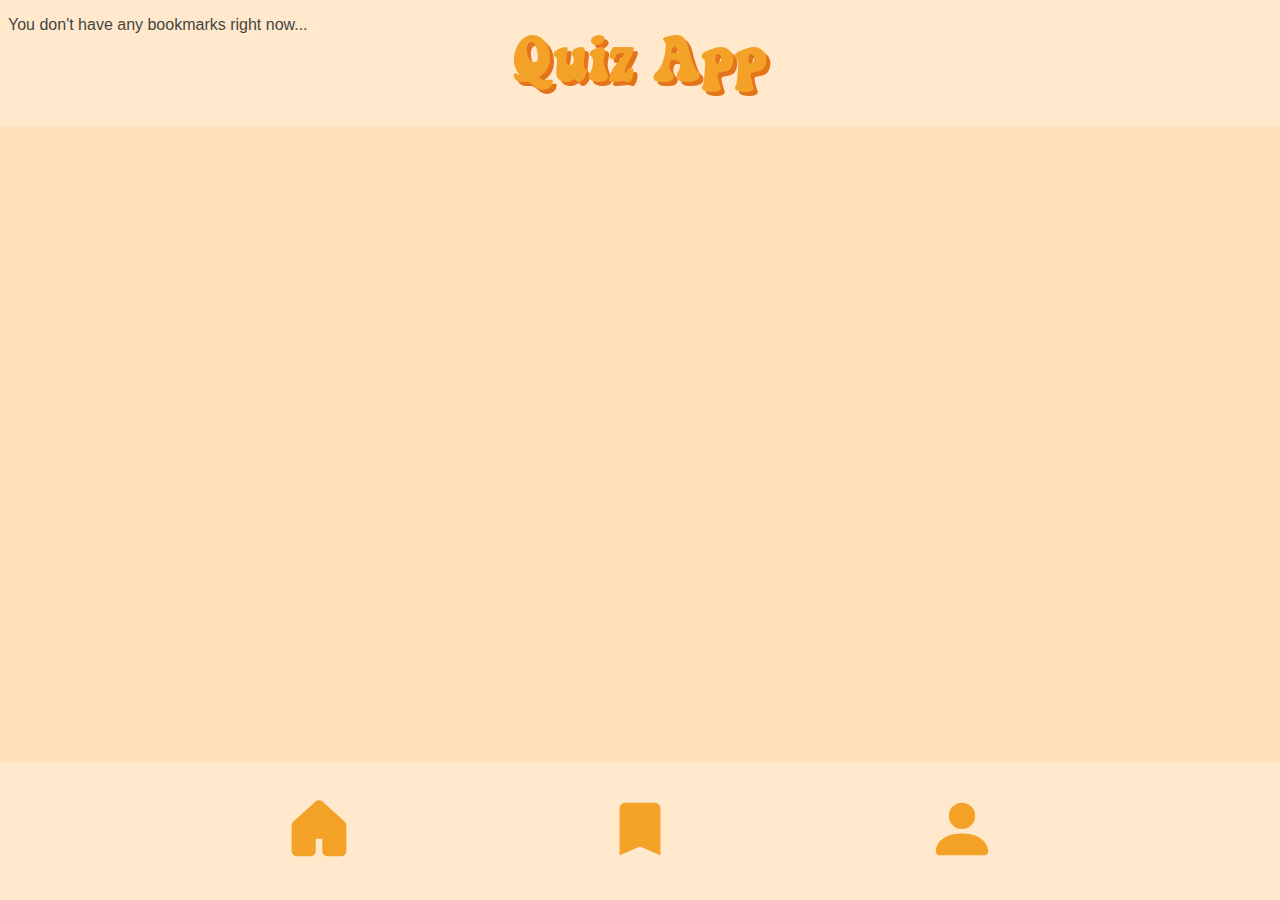
==== bookmarks.html @ 22ee8e32 "add subpages" ====
<!DOCTYPE html>
<html lang="en">
<head>
    <meta charset="UTF-8">
    <meta http-equiv="X-UA-Compatible" content="IE=edge">
    <meta name="viewport" content="width=device-width, initial-scale=1.0">
    <link rel="stylesheet" href="css/styles.css">
    <script src="js/script.js" defer></script>
    <title>Quiz App</title>
</head>
<body>
        <header>
            <h1>Quiz App</h1>
        </header>
        <main>
            <p>You don't have any bookmarks right now...</p>
        </main>
            <nav id="navigation">
                <ul id="navigation__list">
                    <li class="navigation__list__item"><a href="index.html" class="navigation__list-link"><svg style="color: #f4a127" xmlns="http://www.w3.org/2000/svg" viewBox="0 0 256 256" width="70px" height="70px"><rect width="256" height="256" fill="none"></rect><path d="M152,208V160a8,8,0,0,0-8-8H112a8,8,0,0,0-8,8v48a8,8,0,0,1-8,8H48a8,8,0,0,1-8-8V115.5a8.3,8.3,0,0,1,2.6-5.9l80-72.7a8,8,0,0,1,10.8,0l80,72.7a8.3,8.3,0,0,1,2.6,5.9V208a8,8,0,0,1-8,8H160A8,8,0,0,1,152,208Z" fill="#f4a127" stroke="#f4a127" stroke-linecap="round" stroke-linejoin="round" stroke-width="24"></path></svg></a></li>
                    <li class="navigation__list__item"><a href="bookmarks.html" class="navigation__list-link"><svg style="color: #f4a127" xmlns="http://www.w3.org/2000/svg" viewbox="0 0 24 24" width="70px" height="70px"> <path d="M17 3H7c-1.1 0-2 .9-2 2v16l7-3 7 3V5c0-1.1-.9-2-2-2z" fill="#f4a127"></path></svg></a></li>
                    <li class="navigation__list__item"><a href="profile.html" class="navigation__list-link"><svg style="color: #f4a127"  xmlns="http://www.w3.org/2000/svg" fill="currentColor" viewBox="0 0 16 16" width="70px" height="70px"> <path d="M3 14s-1 0-1-1 1-4 6-4 6 3 6 4-1 1-1 1H3zm5-6a3 3 0 1 0 0-6 3 3 0 0 0 0 6z" fill="#f4a127"></path></svg></a></li> 
                </ul>
            </nav>
            
</body>
</html>
---- css/styles.css ----
@import "global.css";
@import "title-header.css";
@import "nav-footer.css";
@import "card.css";
@import "bookmark.css";
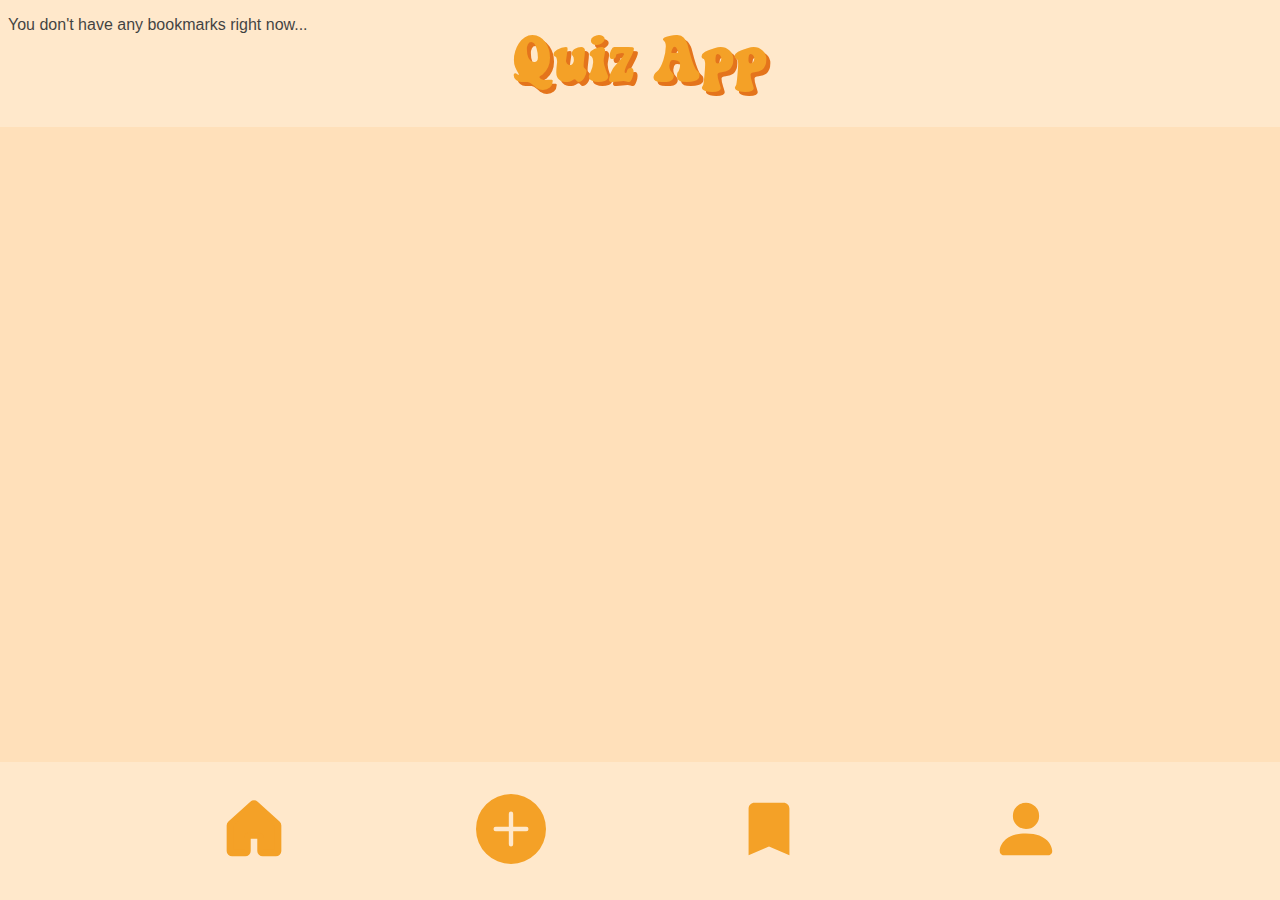
==== commit c0d41c2c: "add form to add new cards" ====
--- a/bookmarks.html
+++ b/bookmarks.html
@@ -15,13 +15,14 @@
         <main>
             <p>You don't have any bookmarks right now...</p>
         </main>
-            <nav id="navigation">
-                <ul id="navigation__list">
-                    <li class="navigation__list__item"><a href="index.html" class="navigation__list-link"><svg style="color: #f4a127" xmlns="http://www.w3.org/2000/svg" viewBox="0 0 256 256" width="70px" height="70px"><rect width="256" height="256" fill="none"></rect><path d="M152,208V160a8,8,0,0,0-8-8H112a8,8,0,0,0-8,8v48a8,8,0,0,1-8,8H48a8,8,0,0,1-8-8V115.5a8.3,8.3,0,0,1,2.6-5.9l80-72.7a8,8,0,0,1,10.8,0l80,72.7a8.3,8.3,0,0,1,2.6,5.9V208a8,8,0,0,1-8,8H160A8,8,0,0,1,152,208Z" fill="#f4a127" stroke="#f4a127" stroke-linecap="round" stroke-linejoin="round" stroke-width="24"></path></svg></a></li>
-                    <li class="navigation__list__item"><a href="bookmarks.html" class="navigation__list-link"><svg style="color: #f4a127" xmlns="http://www.w3.org/2000/svg" viewbox="0 0 24 24" width="70px" height="70px"> <path d="M17 3H7c-1.1 0-2 .9-2 2v16l7-3 7 3V5c0-1.1-.9-2-2-2z" fill="#f4a127"></path></svg></a></li>
-                    <li class="navigation__list__item"><a href="profile.html" class="navigation__list-link"><svg style="color: #f4a127"  xmlns="http://www.w3.org/2000/svg" fill="currentColor" viewBox="0 0 16 16" width="70px" height="70px"> <path d="M3 14s-1 0-1-1 1-4 6-4 6 3 6 4-1 1-1 1H3zm5-6a3 3 0 1 0 0-6 3 3 0 0 0 0 6z" fill="#f4a127"></path></svg></a></li> 
-                </ul>
-            </nav>
+        <nav id="navigation">
+            <ul id="navigation__list">
+                <li class="navigation__list__item"><a href="index.html" class="navigation__list-link"><svg style="color: #f4a127" xmlns="http://www.w3.org/2000/svg" viewBox="0 0 256 256" width="70px" height="70px"><rect width="256" height="256" fill="none"></rect><path d="M152,208V160a8,8,0,0,0-8-8H112a8,8,0,0,0-8,8v48a8,8,0,0,1-8,8H48a8,8,0,0,1-8-8V115.5a8.3,8.3,0,0,1,2.6-5.9l80-72.7a8,8,0,0,1,10.8,0l80,72.7a8.3,8.3,0,0,1,2.6,5.9V208a8,8,0,0,1-8,8H160A8,8,0,0,1,152,208Z" fill="#f4a127" stroke="#f4a127" stroke-linecap="round" stroke-linejoin="round" stroke-width="24"></path></svg></a></li>
+                <li class="navigation__list__item"><a href="form.html" class="navigation__list-link"><svg style="color: #f4a127" xmlns="http://www.w3.org/2000/svg" width="70px" height="70px" fill="currentColor" class="bi bi-plus-circle-fill" viewBox="0 0 16 16"> <path d="M16 8A8 8 0 1 1 0 8a8 8 0 0 1 16 0zM8.5 4.5a.5.5 0 0 0-1 0v3h-3a.5.5 0 0 0 0 1h3v3a.5.5 0 0 0 1 0v-3h3a.5.5 0 0 0 0-1h-3v-3z" fill="#f4a127"></path> </svg></a></li>
+                <li class="navigation__list__item"><a href="bookmarks.html" class="navigation__list-link"><svg style="color: #f4a127" xmlns="http://www.w3.org/2000/svg" viewbox="0 0 24 24" width="70px" height="70px"> <path d="M17 3H7c-1.1 0-2 .9-2 2v16l7-3 7 3V5c0-1.1-.9-2-2-2z" fill="#f4a127"></path></svg></a></li>
+                <li class="navigation__list__item"><a href="profile.html" class="navigation__list-link"><svg style="color: #f4a127"  xmlns="http://www.w3.org/2000/svg" fill="currentColor" viewBox="0 0 16 16" width="70px" height="70px"> <path d="M3 14s-1 0-1-1 1-4 6-4 6 3 6 4-1 1-1 1H3zm5-6a3 3 0 1 0 0-6 3 3 0 0 0 0 6z" fill="#f4a127"></path></svg></a></li> 
+            </ul>
+        </nav>
             
 </body>
 </html>--- a/css/styles.css
+++ b/css/styles.css
@@ -3,4 +3,5 @@
 @import "nav-footer.css";
 @import "card.css";
 @import "bookmark.css";
+@import "form.css";
 
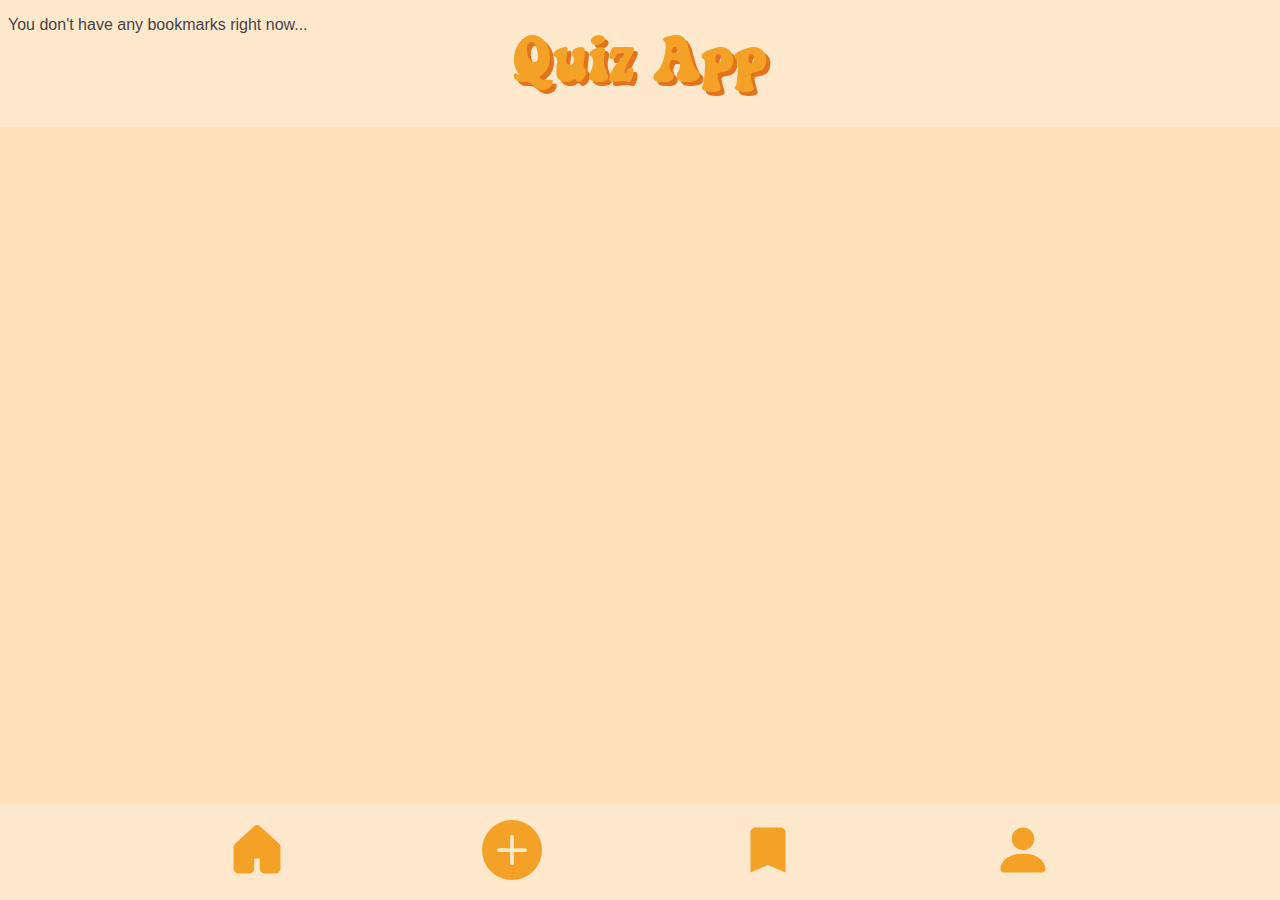
==== commit 0dbe3c60: "finish form styling" ====
--- a/bookmarks.html
+++ b/bookmarks.html
@@ -17,10 +17,10 @@
         </main>
         <nav id="navigation">
             <ul id="navigation__list">
-                <li class="navigation__list__item"><a href="index.html" class="navigation__list-link"><svg style="color: #f4a127" xmlns="http://www.w3.org/2000/svg" viewBox="0 0 256 256" width="70px" height="70px"><rect width="256" height="256" fill="none"></rect><path d="M152,208V160a8,8,0,0,0-8-8H112a8,8,0,0,0-8,8v48a8,8,0,0,1-8,8H48a8,8,0,0,1-8-8V115.5a8.3,8.3,0,0,1,2.6-5.9l80-72.7a8,8,0,0,1,10.8,0l80,72.7a8.3,8.3,0,0,1,2.6,5.9V208a8,8,0,0,1-8,8H160A8,8,0,0,1,152,208Z" fill="#f4a127" stroke="#f4a127" stroke-linecap="round" stroke-linejoin="round" stroke-width="24"></path></svg></a></li>
-                <li class="navigation__list__item"><a href="form.html" class="navigation__list-link"><svg style="color: #f4a127" xmlns="http://www.w3.org/2000/svg" width="70px" height="70px" fill="currentColor" class="bi bi-plus-circle-fill" viewBox="0 0 16 16"> <path d="M16 8A8 8 0 1 1 0 8a8 8 0 0 1 16 0zM8.5 4.5a.5.5 0 0 0-1 0v3h-3a.5.5 0 0 0 0 1h3v3a.5.5 0 0 0 1 0v-3h3a.5.5 0 0 0 0-1h-3v-3z" fill="#f4a127"></path> </svg></a></li>
-                <li class="navigation__list__item"><a href="bookmarks.html" class="navigation__list-link"><svg style="color: #f4a127" xmlns="http://www.w3.org/2000/svg" viewbox="0 0 24 24" width="70px" height="70px"> <path d="M17 3H7c-1.1 0-2 .9-2 2v16l7-3 7 3V5c0-1.1-.9-2-2-2z" fill="#f4a127"></path></svg></a></li>
-                <li class="navigation__list__item"><a href="profile.html" class="navigation__list-link"><svg style="color: #f4a127"  xmlns="http://www.w3.org/2000/svg" fill="currentColor" viewBox="0 0 16 16" width="70px" height="70px"> <path d="M3 14s-1 0-1-1 1-4 6-4 6 3 6 4-1 1-1 1H3zm5-6a3 3 0 1 0 0-6 3 3 0 0 0 0 6z" fill="#f4a127"></path></svg></a></li> 
+                <li class="navigation__list__item"><a href="index.html" class="navigation__list-link"><svg style="color: #f4a127" xmlns="http://www.w3.org/2000/svg" viewBox="0 0 256 256" width="60" height="60"><rect width="256" height="256" fill="none"></rect><path d="M152,208V160a8,8,0,0,0-8-8H112a8,8,0,0,0-8,8v48a8,8,0,0,1-8,8H48a8,8,0,0,1-8-8V115.5a8.3,8.3,0,0,1,2.6-5.9l80-72.7a8,8,0,0,1,10.8,0l80,72.7a8.3,8.3,0,0,1,2.6,5.9V208a8,8,0,0,1-8,8H160A8,8,0,0,1,152,208Z" fill="#f4a127" stroke="#f4a127" stroke-linecap="round" stroke-linejoin="round" stroke-width="24"></path></svg></a></li>
+                <li class="navigation__list__item"><a href="form.html" class="navigation__list-link"><svg style="color: #f4a127" xmlns="http://www.w3.org/2000/svg" width="60" height="60" fill="currentColor" class="bi bi-plus-circle-fill" viewBox="0 0 16 16"> <path d="M16 8A8 8 0 1 1 0 8a8 8 0 0 1 16 0zM8.5 4.5a.5.5 0 0 0-1 0v3h-3a.5.5 0 0 0 0 1h3v3a.5.5 0 0 0 1 0v-3h3a.5.5 0 0 0 0-1h-3v-3z" fill="#f4a127"></path> </svg></a></li>
+                <li class="navigation__list__item"><a href="bookmarks.html" class="navigation__list-link"><svg style="color: #f4a127" xmlns="http://www.w3.org/2000/svg" viewbox="0 0 24 24" width="60" height="60"> <path d="M17 3H7c-1.1 0-2 .9-2 2v16l7-3 7 3V5c0-1.1-.9-2-2-2z" fill="#f4a127"></path></svg></a></li>
+                <li class="navigation__list__item"><a href="profile.html" class="navigation__list-link"><svg style="color: #f4a127"  xmlns="http://www.w3.org/2000/svg" fill="currentColor" viewBox="0 0 16 16" width="60" height="60"> <path d="M3 14s-1 0-1-1 1-4 6-4 6 3 6 4-1 1-1 1H3zm5-6a3 3 0 1 0 0-6 3 3 0 0 0 0 6z" fill="#f4a127"></path></svg></a></li> 
             </ul>
         </nav>
             
